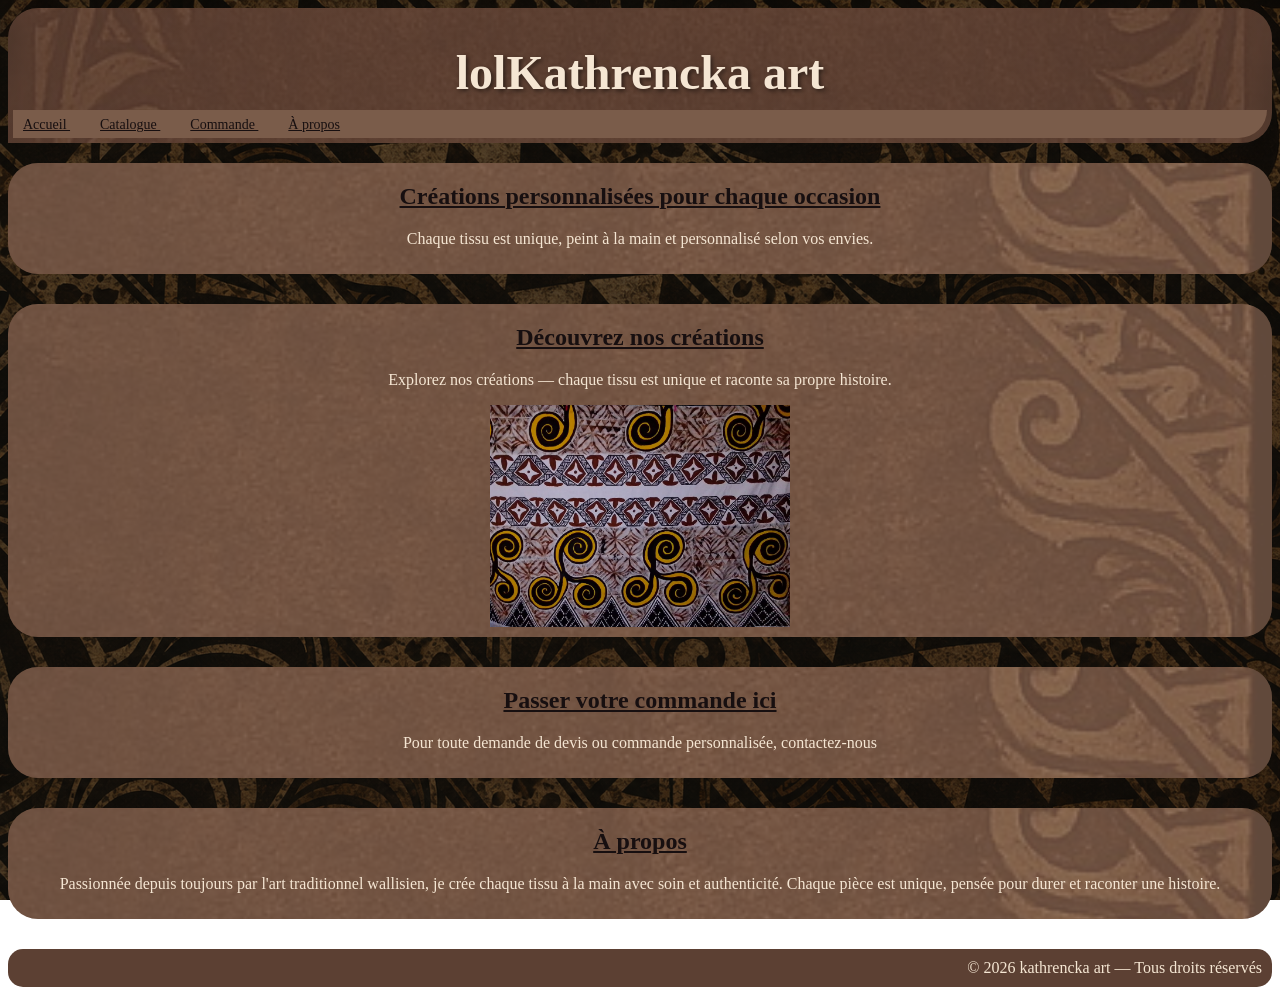
==== index.html @ fa0f6c5f "Update index.html" ====
<!DOCTYPE html>
<html lang="fr">
  <head>
    <meta charset="utf-8">
    <meta name="viewport" 
          content="width=device-width, initial-scale=1.0">
    <title>Kathrencka art</title>
    <link rel="stylesheet" href="style.css">
    <meta name="description" content="Kathrencka Art — créations textiles wallisiennes peintes à la main. Tapa, paréos, draps et linge personnalisés sur commande en Nouvelle-Calédonie.">
  </head>
  <body>
    <header>
      <h1>lolKathrencka art</h1>
      <nav>
        <a href="#accueil">Accueil
        </a>
        <a href="catalogue.html">Catalogue
        </a>
        <a href="commande.html">Commande
        </a>
        <a href="#apropos">À propos
        </a>
      </nav>
    </header>
    <section id="accueil">
      <!--<video autoplay muted loop></video> -->
      <h2>
        <a href="#accueil">Créations personnalisées pour chaque occasion</a>
      </h2>
      <p>Chaque tissu est unique, peint à la main et personnalisé selon vos envies.
      </p>
    </section>
    <section id="catalogue">
      <h2>
        <a href="catalogue.html">Découvrez nos créations
        </a>
     </h2>
        <p>Explorez nos créations — chaque tissu est unique et raconte sa propre histoire.
        </p>
        <div class="carrousel">
          <img src="images/tissu07.jpeg">
          <img src="images/tissu05.jpeg">
          <img src="images/tissu02.jpeg">
          <img src="images/tissu04.jpeg">
        </div>
    </section>
    <section id="commande">
      <h2>
        <a href="commande.html">Passer votre commande ici
        </a>
      </h2>
        <p>Pour toute demande de devis ou commande personnalisée, contactez-nous
        </p>
    </section >
    <section id="apropos">
      <h2>
        <a href="#apropos">À propos
        </a>
      </h2>
      <p>Passionnée depuis toujours par l'art traditionnel wallisien, je crée chaque tissu à la main avec soin et authenticité. Chaque pièce est unique, pensée pour durer et raconter une histoire.
      </p>
    </section>
    <footer>
      &copy; 2026 kathrencka art — Tous droits réservés
    </footer>
    <script src="script.js"></script>
  </body>
</html>
---- style.css ----
body {
 /*background-color: #c4a882;*/
 background-image:
linear-gradient(
rgba(0,0,0,0.55),
rgba(0,0,0,0.55)
),
url('images/bg.png');
 background-size: cover;
 background-attachment: fixed;
  color: #f5e6d3;
}
header {
  background-color: #5c4033;
  text-align: center;
  border-radius: 30px 30px 30px 0;
  padding-top: 5px;
  margin-bottom: 30px;
}
nav {
  background-color: #7a5c4a;
  text-align: left;
  border-radius: 0 0px 50px 0;
  padding: 5px 0;
}
nav a {
 color: #170f10; 
 margin-right:10px ;
 padding: 0px 10px;
 font-size: 14px;
 
}
#accueil h2 a {
  color: #170f10; 
}
#catalogue h2 a {
  color: #170f10; 
}
#commande h2 a {
  color: #170f10; 
}
#apropos h2 a {
  color: #170f10; 
}
img {
  width: 100%;
  max-width: 300px;
}
section {
  background-color:#7a5c4a ;
  text-align: center;
  border-radius: 15px 15px 15px 15px;
  padding-bottom: 10px;
  margin-bottom: 30px;
}
.carrousel {
  display: flex;
  justify-content: center;
}
 footer {
   background-color: #5c4033;
   border-radius: 15px 15px 15px 15px;
   margin-top: 15px;
   text-align: right;
   padding: 10px;
 }
 section {
    position: relative;
    overflow: hidden;

    background-color: #7a5c4a;
    border-radius: 30px;
}
section::before {
    content: "";
    position: absolute;
    inset: 0;

    background-image: url("images/ornement.png");
    background-repeat: no-repeat;
    background-position: center;
    background-size: 100%;

    opacity: 0.2;

    pointer-events: none;
    z-index: 0;
}

section > * {
    position: relative;
    z-index: 1;
}
header {

    position: relative;

    background-image:
    linear-gradient(
        rgba(92,64,51,0.85),
        rgba(92,64,51,0.85)
    ),
    url("images/titleornements.jpg");

    background-size: cover;
    background-position: center;

    text-align: center;

    border-radius: 30px 30px 30px 0;

    padding: 5px;

    margin-bottom: 20px;
}

header h1 {

    color: #f5e6d3;

    font-size: 3rem;

    text-shadow: 2px 2px 4px rgba(0,0,0,0.5);

    margin-bottom: 10px;
}
.grille {
  display: grid;
  grid-template-columns: 1fr 1fr;
  gap: 15px;
  padding: 15px;
}

.item {
  background-color: #5c4033;
  border-radius: 10px;
  padding: 10px;
  text-align: center;
}
#lightbox {
  display: none;
  position: fixed;
  top: 0;
  left: 0;
  width: 100%;
  height: 100%;
  background-color: rgba(0,0,0,0.9);
  z-index: 999;
  justify-content: center;
  align-items: center;
}

#lightbox img {
  max-width: 90%;
  max-height: 90%;
}

#fermer {
  position: absolute;
  top: 20px;
  right: 30px;
  color: white;
  font-size: 40px;
  cursor: pointer;
}
form {
  display: flex;
  flex-direction: column;
  gap: 10px;
  padding: 15px;
  box-sizing: border-box;
}

input, textarea {
  width: 100%;
  padding: 10px;
  border-radius: 8px;
  border: none;
  font-size: 16px;
  box-sizing: border-box;
}

textarea {
  height: 120px;
}

button {
  background-color: #5c4033;
  color: #f5f0e8;
  padding: 12px;
  border: none;
  border-radius: 8px;
  font-size: 16px;
}
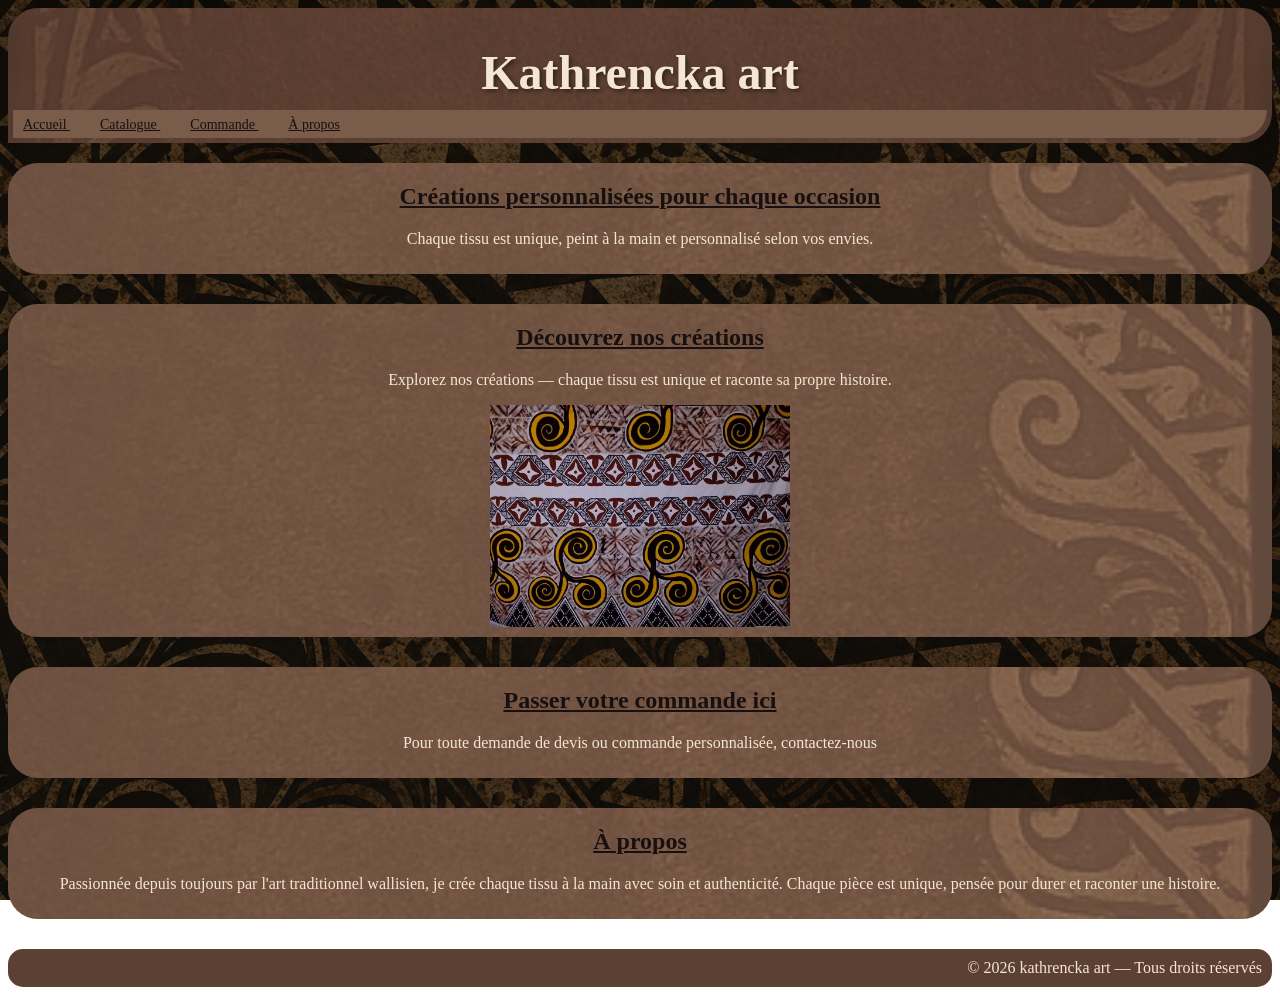
==== commit 628e8ff0: "Update index.html" ====
--- a/index.html
+++ b/index.html
@@ -10,7 +10,7 @@
   </head>
   <body>
     <header>
-      <h1>lolKathrencka art</h1>
+      <h1>Kathrencka art</h1>
       <nav>
         <a href="#accueil">Accueil
         </a>
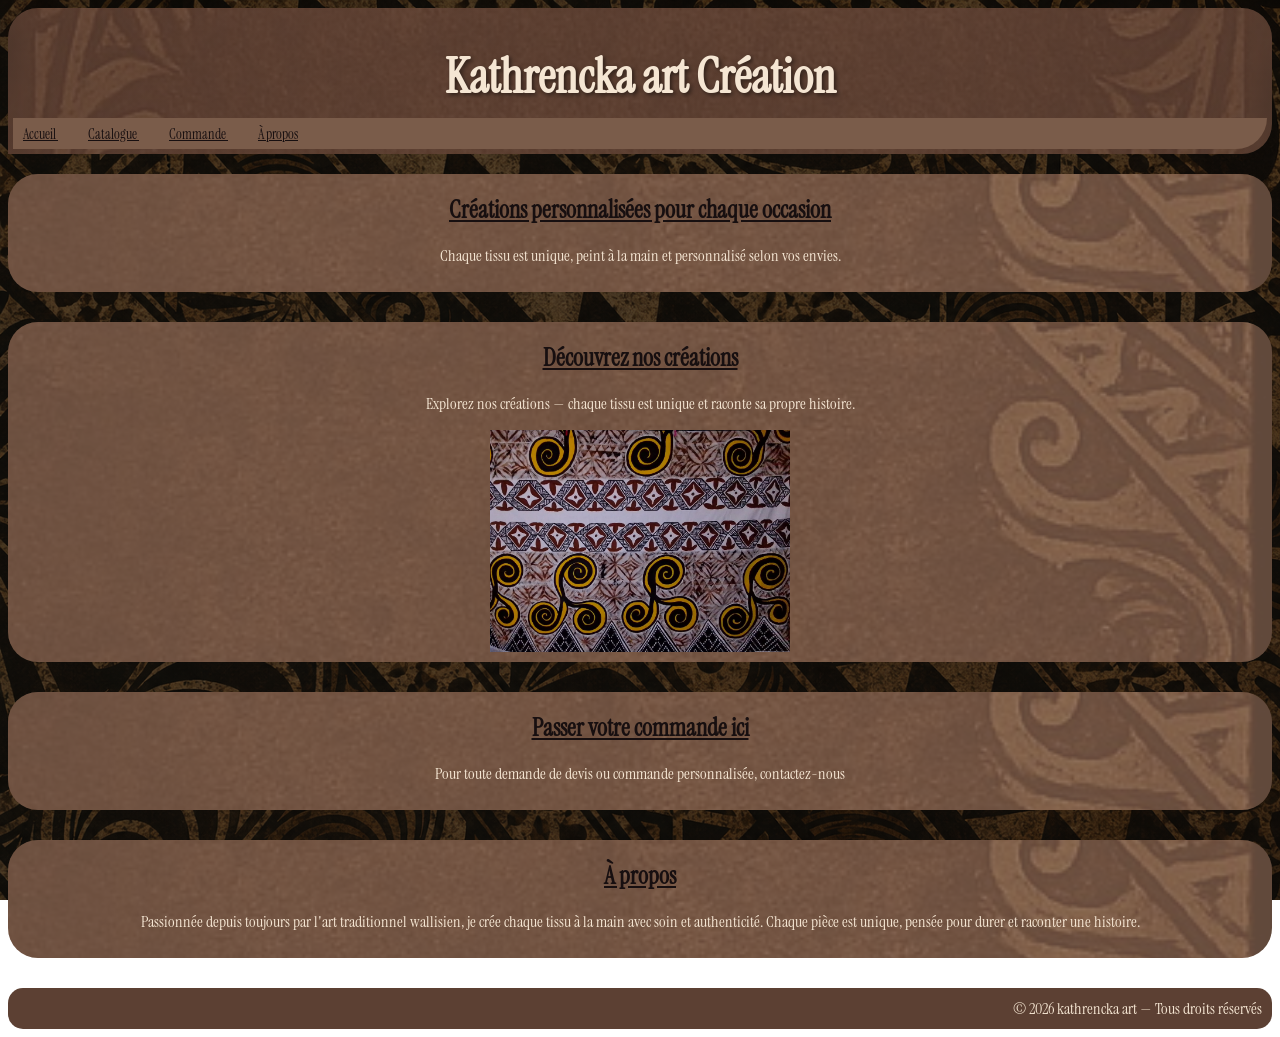
==== commit 4fca5f74: "Update index.html" ====
--- a/index.html
+++ b/index.html
@@ -4,13 +4,16 @@
     <meta charset="utf-8">
     <meta name="viewport" 
           content="width=device-width, initial-scale=1.0">
-    <title>Kathrencka art</title>
+    <title>Kathrencka art Création</title>
     <link rel="stylesheet" href="style.css">
     <meta name="description" content="Kathrencka Art — créations textiles wallisiennes peintes à la main. Tapa, paréos, draps et linge personnalisés sur commande en Nouvelle-Calédonie.">
+ <style>
+@import url('https://fonts.googleapis.com/css2?family=Instrument+Serif:ital@0;1&display=swap');
+ </style>
   </head>
   <body>
     <header>
-      <h1>Kathrencka art</h1>
+      <h1>Kathrencka art Création</h1>
       <nav>
         <a href="#accueil">Accueil
         </a>
--- a/style.css
+++ b/style.css
@@ -9,6 +9,7 @@
  background-size: cover;
  background-attachment: fixed;
   color: #f5e6d3;
+font-family: "Instrument Serif", serif;
 }
 header {
   background-color: #5c4033;
@@ -191,4 +192,4 @@
   border: none;
   border-radius: 8px;
   font-size: 16px;
-}+}
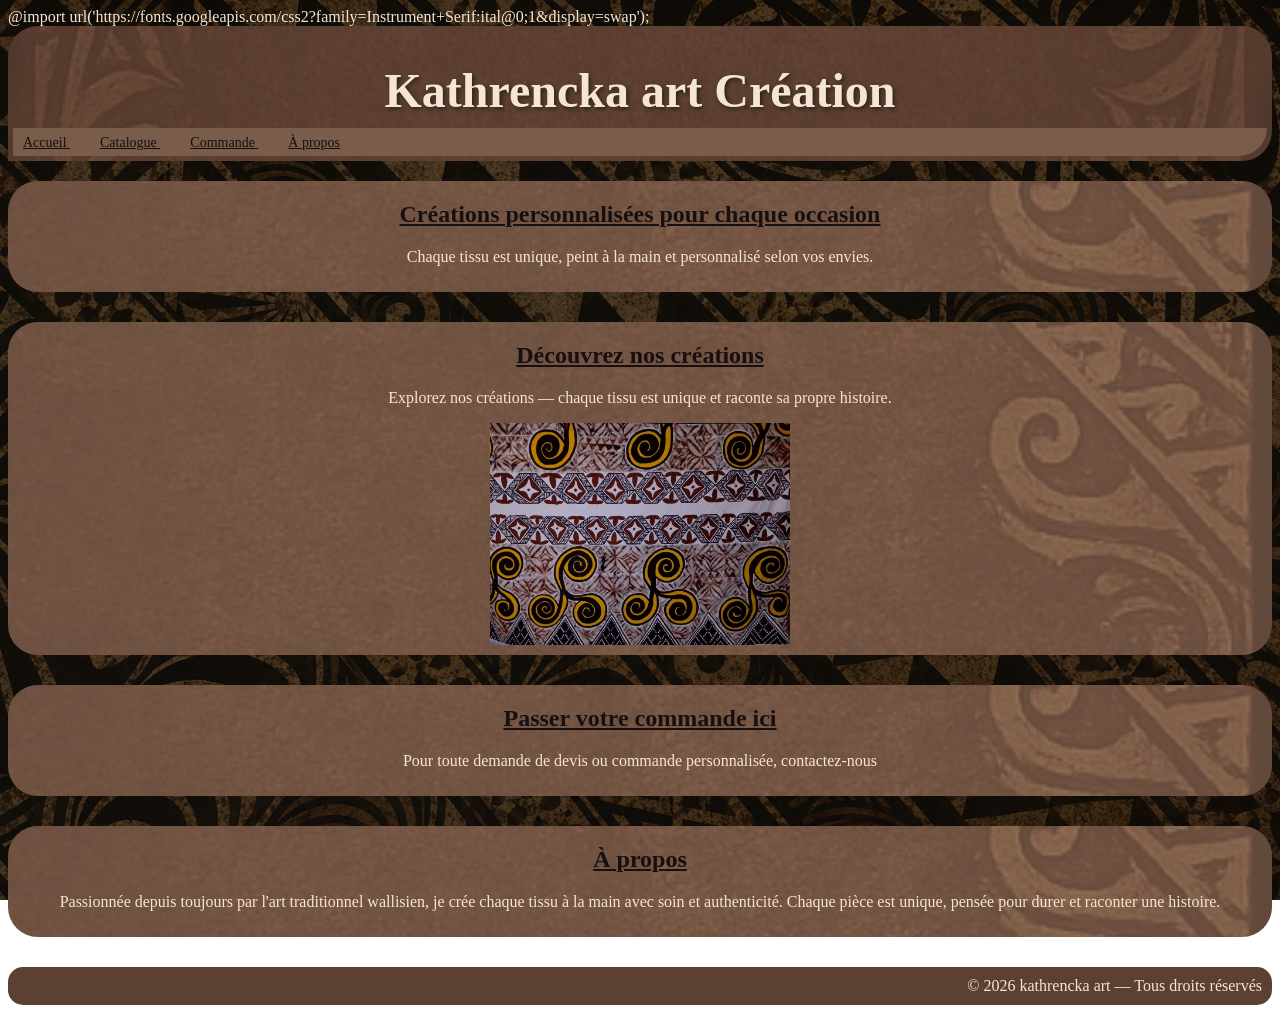
==== commit 3538099d: "Update index.html" ====
--- a/index.html
+++ b/index.html
@@ -7,8 +7,10 @@
     <title>Kathrencka art Création</title>
     <link rel="stylesheet" href="style.css">
     <meta name="description" content="Kathrencka Art — créations textiles wallisiennes peintes à la main. Tapa, paréos, draps et linge personnalisés sur commande en Nouvelle-Calédonie.">
- <style>
-@import url('https://fonts.googleapis.com/css2?family=Instrument+Serif:ital@0;1&display=swap');
+ <link rel="apple-touch-icon" sizes="180x180" href="apple-touch-icon.png">
+<link rel="icon" type="image/png" sizes="32x32" href="favicon-32x32.png">
+<link rel="icon" type="image/png" sizes="16x16" href="favicon-16x16.png">
+<link rel="manifest" href="site.webmanifest">@import url('https://fonts.googleapis.com/css2?family=Instrument+Serif:ital@0;1&display=swap');
  </style>
   </head>
   <body>
